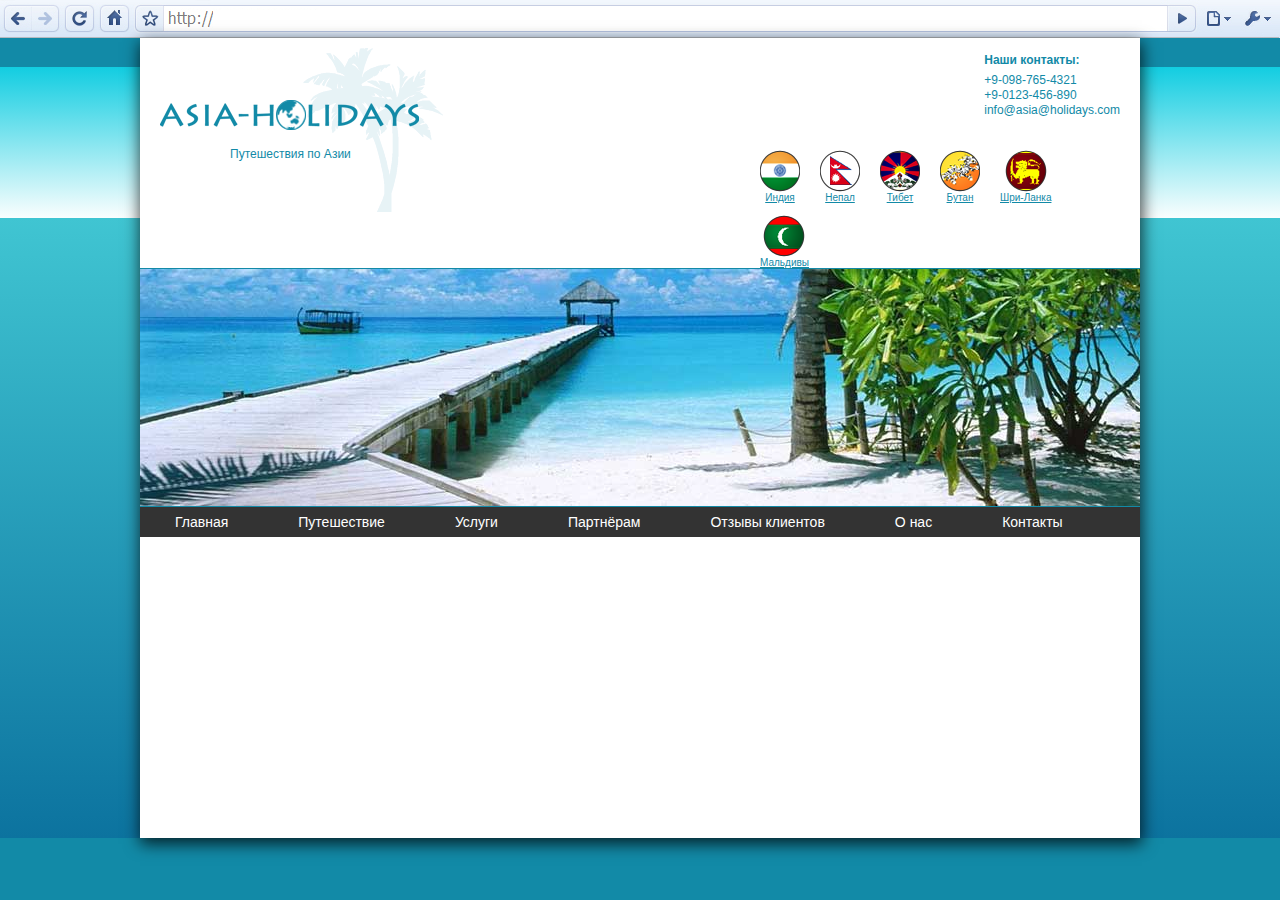
==== Домашнее задание 4/index.html @ a353f673 "commit1" ====
﻿<!DOCTYPE html>
<html xmlns="http://www.w3.org/1999/xhtml">
<head>
    <meta http-equiv="Content-Type" content="text/html; charset=utf-8" />
    <title>Домашнее задание 4</title>
    <link href="css/style.css" rel="stylesheet" />
</head>
<body>
    <section class="google-head"></section>
    <div class="wrapper">
        <header class="header">
            <div class="logo">
                <p>Путешествия по Азии</p>
            </div>
            <div class="kontakty_wrap">
                <div class="kontakty">
                    <p>Наши контакты:</p>
                    <p>+9-098-765-4321</p>
                    <p>+9-0123-456-890</p>
                    <p>info@asia@holidays.com</p>
                </div>

            </div>
            <div class="counties">
                <ul>
                    <li><a class="india" href="#">Индия</a></li>
                    <li><a class="nepal" href="#">Непал</a></li>
                    <li><a class="tibet" href="#">Тибет</a></li>
                    <li><a class="butan" href="#">Бутан</a></li>
                    <li><a class="sri-lanka" href="#">Шри-Ланка</a></li>
                    <li><a class="maldivs" href="#">Мальдивы</a></li>
                </ul>
            </div>
        </header>
        <section class="banner"></section>
        <section class="menu">
            <ul>
                <li><a href="">Главная</a></li>
                <li><a href="">Путешествие</a></li>
                <li><a href="">Услуги</a></li>
                <li><a href="">Партнёрам</a></li>
                <li><a href="">Отзывы клиентов</a></li>
                <li><a href="">О нас</a></li>
                <li><a href="">Контакты</a></li>
            </ul>
        </section>
        <main class="main"></main>
    </div>
    <footer class="footer"></footer>
</body>
</html>
---- Домашнее задание 4/css/style.css ----
﻿@import url('reset.css');

body {
    font-family: 'Trebuchet MS', 'Lucida Sans Unicode', 'Lucida Grande', 'Lucida Sans', Arial, sans-serif;
    font-size: 12px;
    background-color: #128aa7;
    filter: progid:DXImageTransform.Microsoft.gradient(GradientType=0,startColorstr=#128aa7, endColorstr=#12cde1);
    background-image: -moz-linear-gradient(top, #128aa7 8%, #12cde1 8%,#fafefe 26%,#40c5d2 26%,#0c739f 100%);
    background-image: linear-gradient(top, #128aa7 8%, #12cde1 8%,#fafefe 26%,#40c5d2 26%,#0c739f 100%);
    background-image: -webkit-linear-gradient(top, #128aa7 8%, #12cde1 8%,#fafefe 26%,#40c5d2 26%,#0c739f 100%);
    background-image: -o-linear-gradient(top, #128aa7 8%, #12cde1 8%,#fafefe 26%,#40c5d2 26%,#0c739f 100%);
    background-image: -ms-linear-gradient(top, #128aa7 8%, #12cde1 8%,#fafefe 26%,#40c5d2 26%,#0c739f 100%);
    background-image: -webkit-gradient(linear, right top, right bottom, color-stop(8%,#128aa7), color-stop(8%,#12cde1),color-stop(26%,#fafefe),color-stop(26%,#40c5d2),color-stop(100%,#0c739f));
}

.google-head {
    width: 100%;
    height: 38px;
    background: url('../img/google-head.png')no-repeat;
}

.wrapper {
    width: 1000px;
    height: 800px;
    margin: 0 auto;
    background-color: white;
    -webkit-box-shadow: 1px 5px 15px 1px rgba(0,0,0,0.75);
    -moz-box-shadow: 1px 5px 15px 1px rgba(0,0,0,0.75);
    box-shadow: 1px 5px 15px 1px rgba(0,0,0,0.75);
}

/*HEADER*/

.header {
    height: 165px;
    color: #128aa7;
    padding: 10px 20px 0;
}

.logo {
    width: 344px;
    height: 164px;
    float: left;
    background: url('../img/Logo.png') no-repeat;
}

    .logo p {
        position: relative;
        top: 100px;
        left: 70px;
        font-size: 12px;
    }

.kontakty_wrap {
    width: 50%;
    float: right;
}

.kontakty {
    float: right;
}

    .kontakty p:first-child {
        font-weight: bold;
        line-height: 25px;
    }

    .kontakty p {
        line-height: 15px;
    }

.counties {
    display: block;
    float: right;
    width: 380px;
    margin-top: 20px;
}

    .counties ul {
        float: none;
    }

    .counties li {
        float: left;
        margin-left: 20px;
    }

        .counties li a {
            font-size: 10px;
            display: block;
            text-align: center;
            color: #128aa7;
        }

            .counties li a:before {
                content: '';
                display: block;
                margin-bottom: 15px;
                height: 40px;
                width: 40px;
            }

.india {
    background: url('../img/i_flag.png') center no-repeat;
}

.nepal {
    background: url('../img/n-flag.png') center no-repeat;
}

.tibet {
    background: url('../img/t-flag.png') center no-repeat;
}

.butan {
    background: url('../img/b-flag.png') center no-repeat;
}

.sri-lanka {
    background: url('../img/s-flag.png') center no-repeat;
}

.maldivs {
    background: url('../img/m-flag.png') center no-repeat;
}

.banner {
    clear: both;
    height: 237px;
    background: url('../img/photo.jpg') no-repeat;
    border-top: 1px solid #138aa7;
    border-bottom: 1px solid #138aa7;
}

/*MENU*/

.menu{
    
    
}
.menu ul{
    display: flex;
    background: #333333;
}
.menu li{
    display:inline-block;
}
.menu li a{
    text-decoration: none;
    font-size:14px;
    line-height: 30px;
    padding: 0 35px;
    color: white;
}
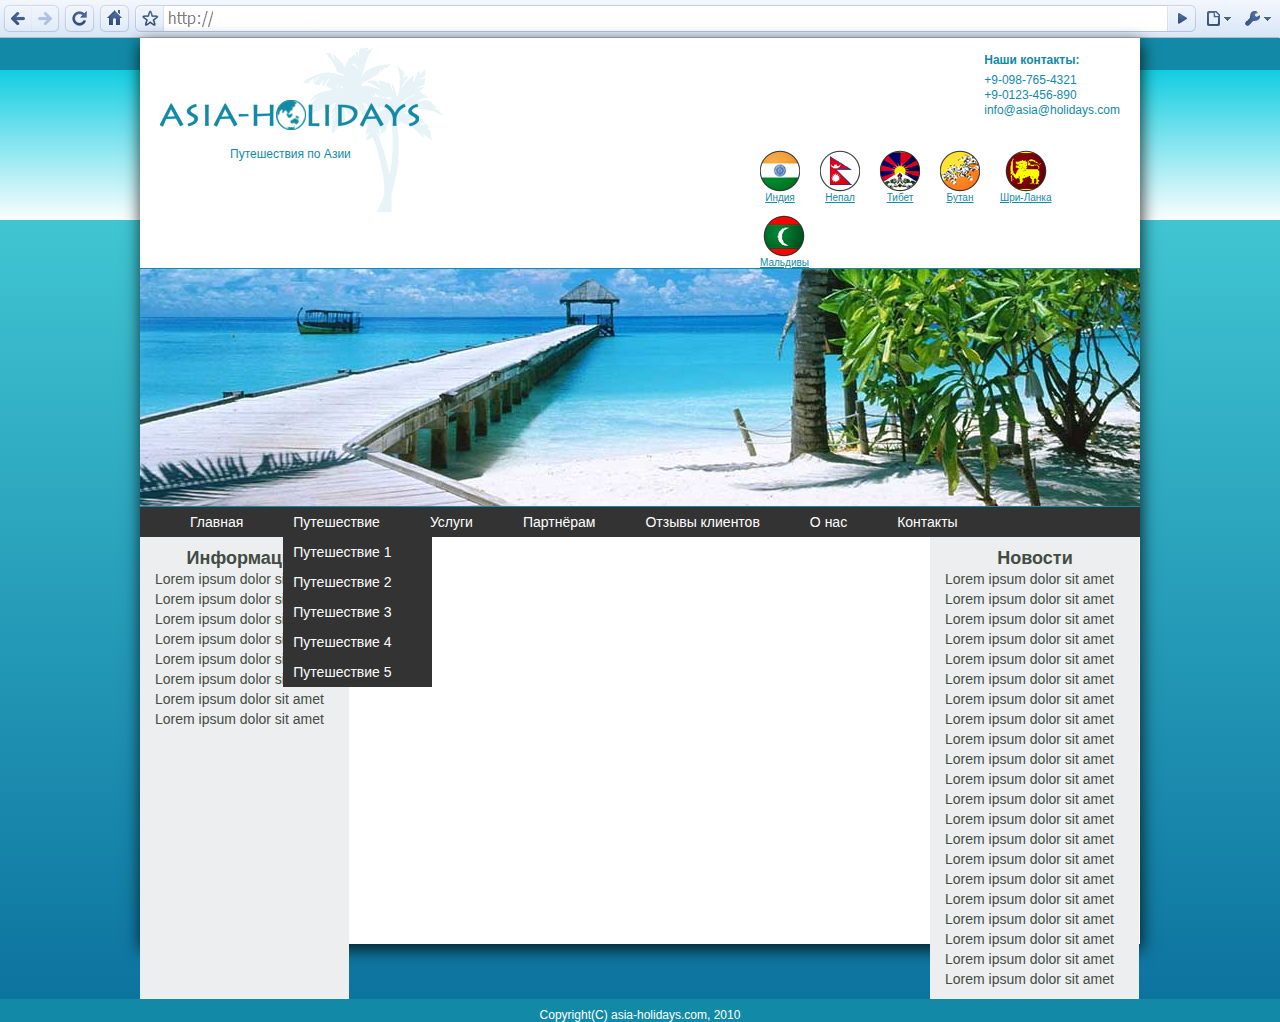
==== commit d8878c2f: "update Asia Holidays maldives" ====
--- a/Домашнее задание 4/index.html
+++ b/Домашнее задание 4/index.html
@@ -36,7 +36,16 @@
         <section class="menu">
             <ul>
                 <li><a href="">Главная</a></li>
-                <li><a href="">Путешествие</a></li>
+                <li>
+                    <a href="">Путешествие</a>
+                    <ul>
+                        <li><a href="">Путешествие 1</a></li>
+                        <li><a href="">Путешествие 2</a></li>
+                        <li><a href="">Путешествие 3</a></li>
+                        <li><a href="">Путешествие 4</a></li>
+                        <li><a href="">Путешествие 5</a></li>
+                    </ul>   
+                </li>
                 <li><a href="">Услуги</a></li>
                 <li><a href="">Партнёрам</a></li>
                 <li><a href="">Отзывы клиентов</a></li>
@@ -44,8 +53,46 @@
                 <li><a href="">Контакты</a></li>
             </ul>
         </section>
-        <main class="main"></main>
+        <main class="main">
+            <section class="information">
+                <h3>Информация</h3>
+                <p>Lorem ipsum dolor sit amet</p>
+                <p>Lorem ipsum dolor sit amet</p>
+                <p>Lorem ipsum dolor sit amet</p>
+                <p>Lorem ipsum dolor sit amet</p>
+                <p>Lorem ipsum dolor sit amet</p>
+                <p>Lorem ipsum dolor sit amet</p>
+                <p>Lorem ipsum dolor sit amet</p>
+                <p>Lorem ipsum dolor sit amet</p>
+            </section>
+            <section class="main_block"></section>
+            <section class="novosti">
+                <h3>Новости</h3>
+                <p>Lorem ipsum dolor sit amet</p>
+                <p>Lorem ipsum dolor sit amet</p>
+                <p>Lorem ipsum dolor sit amet</p>
+                <p>Lorem ipsum dolor sit amet</p>
+                <p>Lorem ipsum dolor sit amet</p>
+                <p>Lorem ipsum dolor sit amet</p>
+                <p>Lorem ipsum dolor sit amet</p>
+                <p>Lorem ipsum dolor sit amet</p>
+                <p>Lorem ipsum dolor sit amet</p>
+                <p>Lorem ipsum dolor sit amet</p>
+                <p>Lorem ipsum dolor sit amet</p>
+                <p>Lorem ipsum dolor sit amet</p>
+                <p>Lorem ipsum dolor sit amet</p>
+                <p>Lorem ipsum dolor sit amet</p>
+                <p>Lorem ipsum dolor sit amet</p>
+                <p>Lorem ipsum dolor sit amet</p>
+                <p>Lorem ipsum dolor sit amet</p>
+                <p>Lorem ipsum dolor sit amet</p>
+                <p>Lorem ipsum dolor sit amet</p>
+                <p>Lorem ipsum dolor sit amet</p>
+                <p>Lorem ipsum dolor sit amet</p>
+            </section>
+        </main>
+        <footer class="footer">Copyright(C) asia-holidays.com, 2010</footer>
     </div>
-    <footer class="footer"></footer>
+
 </body>
 </html>
--- a/Домашнее задание 4/css/style.css
+++ b/Домашнее задание 4/css/style.css
@@ -5,12 +5,12 @@
     font-size: 12px;
     background-color: #128aa7;
     filter: progid:DXImageTransform.Microsoft.gradient(GradientType=0,startColorstr=#128aa7, endColorstr=#12cde1);
-    background-image: -moz-linear-gradient(top, #128aa7 8%, #12cde1 8%,#fafefe 26%,#40c5d2 26%,#0c739f 100%);
-    background-image: linear-gradient(top, #128aa7 8%, #12cde1 8%,#fafefe 26%,#40c5d2 26%,#0c739f 100%);
-    background-image: -webkit-linear-gradient(top, #128aa7 8%, #12cde1 8%,#fafefe 26%,#40c5d2 26%,#0c739f 100%);
-    background-image: -o-linear-gradient(top, #128aa7 8%, #12cde1 8%,#fafefe 26%,#40c5d2 26%,#0c739f 100%);
-    background-image: -ms-linear-gradient(top, #128aa7 8%, #12cde1 8%,#fafefe 26%,#40c5d2 26%,#0c739f 100%);
-    background-image: -webkit-gradient(linear, right top, right bottom, color-stop(8%,#128aa7), color-stop(8%,#12cde1),color-stop(26%,#fafefe),color-stop(26%,#40c5d2),color-stop(100%,#0c739f));
+    background-image: -moz-linear-gradient(top, #128aa7 7%, #12cde1 7%,#fafefe 20%,#40c5d2 22%,#0c739f 100%);
+    background-image: linear-gradient(top, #128aa7 7%, #12cde1 7%,#fafefe 22%,#40c5d2 22%,#0c739f 100%);
+    background-image: -webkit-linear-gradient(top, #128aa7 7%, #12cde1 7%,#fafefe 22%,#40c5d2 22%,#0c739f 100%);
+    background-image: -o-linear-gradient(top, #128aa7 7%, #12cde1 7%,#fafefe 22%,#40c5d2 22%,#0c739f 100%);
+    background-image: -ms-linear-gradient(top, #128aa7 7%, #12cde1 7%,#fafefe 22%,#40c5d2 22%,#0c739f 100%);
+    background-image: -webkit-gradient(linear, right top, right bottom, color-stop(7%,#128aa7), color-stop(7%,#12cde1),color-stop(22%,#fafefe),color-stop(22%,#40c5d2),color-stop(100%,#0c739f));
 }
 
 .google-head {
@@ -21,8 +21,8 @@
 
 .wrapper {
     width: 1000px;
-    height: 800px;
-    margin: 0 auto;
+    height: 906px;
+    margin: 0 auto 30px;
     background-color: white;
     -webkit-box-shadow: 1px 5px 15px 1px rgba(0,0,0,0.75);
     -moz-box-shadow: 1px 5px 15px 1px rgba(0,0,0,0.75);
@@ -134,21 +134,87 @@
 
 /*MENU*/
 
-.menu{
-    
-    
-}
-.menu ul{
-    display: flex;
-    background: #333333;
-}
-.menu li{
-    display:inline-block;
-}
-.menu li a{
-    text-decoration: none;
-    font-size:14px;
-    line-height: 30px;
-    padding: 0 35px;
+.menu {
+}
+
+    .menu ul {
+        display: flex;
+        background: #333333;
+        padding: 0 40px;
+    }
+
+    .menu li {
+        display: inline-block;
+     }
+
+        .menu li a {
+            text-decoration: none;
+            font-size: 14px;
+            line-height: 30px;
+            padding: 0 40px 0 10px;
+            color: white;
+        }
+
+        .menu li > ul {
+            display: block;
+            position: absolute;
+            padding: 0;
+        }
+
+            .menu li > ul li {
+                display: block;
+            }
+
+
+/*MAIN*/
+.main {
+    background: url('../img/grey-background.png') repeat-y;
+    width: 1000px;
+    font-size: 14px;
+    color: #424c43;
+    float: left;
+}
+
+.main_block {
+    border-left: 1px solid lightgrey;
+    border-right: 1px solid lightgrey;
+    float: left;
+    width: 578px;
+    background-color: white;
+}
+
+
+.novosti, .information {
+    background: url('../img/grey-background.png') repeat-y;
+    width: 180px;
+    padding: 10px 15px;
+}
+
+.information {
+    float: left;
+}
+
+.novosti {
+    float: right;
+}
+
+    .novosti h3, .information h3 {
+        text-align: center;
+        font-weight: bold;
+        font-size: 18px;
+        line-height: 22px;
+    }
+
+    .novosti p, .information p {
+        line-height: 20px;
+    }
+
+
+/*FOOTER*/
+.footer {
+    font-size: 12px;
+    padding-top: 10px;
+    clear: both;
+    text-align: center;
     color: white;
 }
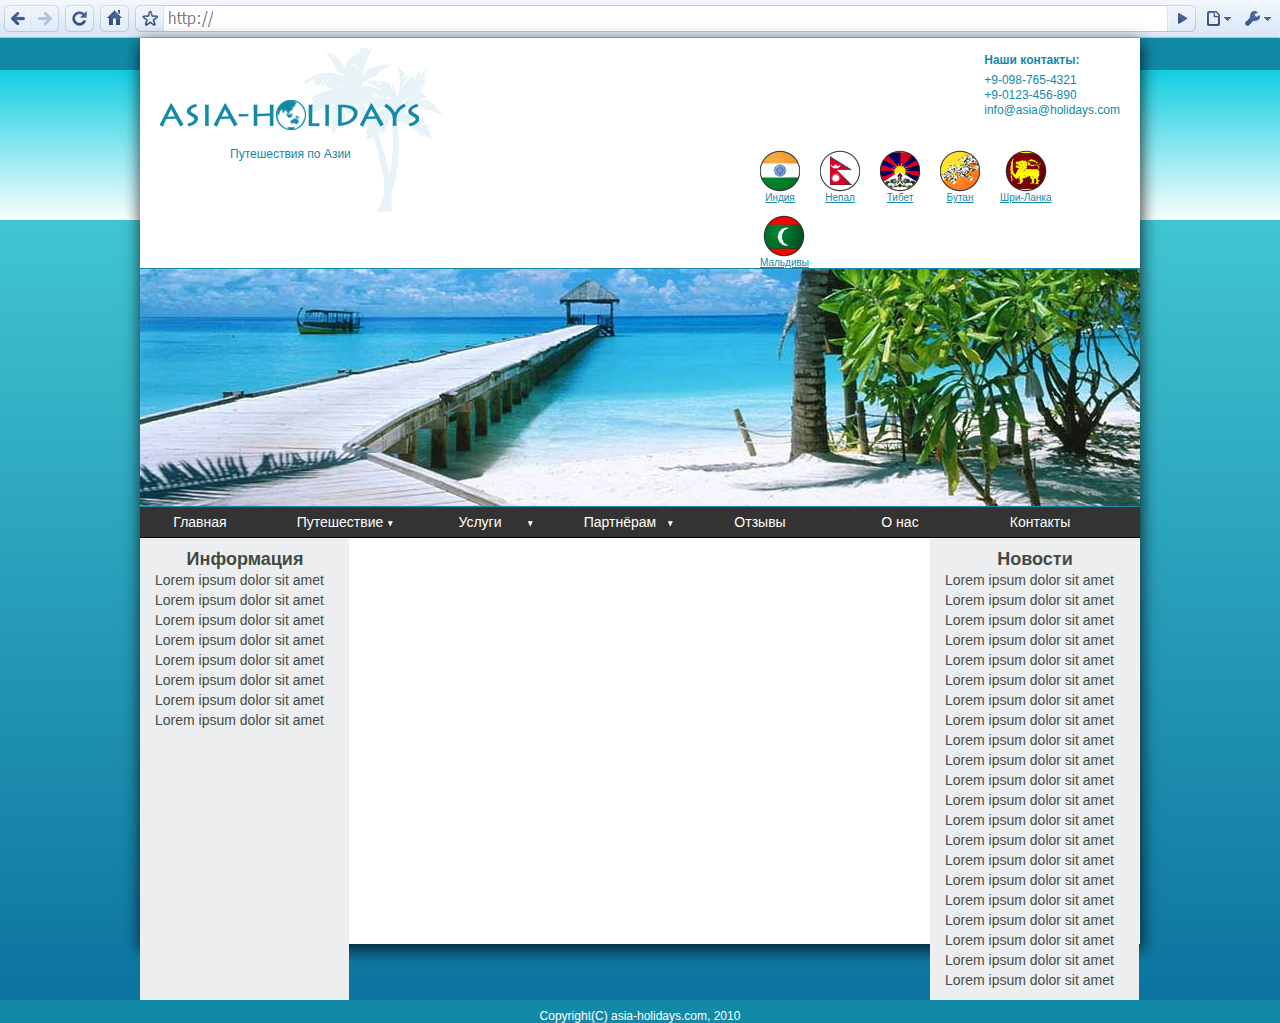
==== commit 8b548834: "update" ====
--- a/Домашнее задание 4/index.html
+++ b/Домашнее задание 4/index.html
@@ -33,26 +33,25 @@
             </div>
         </header>
         <section class="banner"></section>
-        <section class="menu">
-            <ul>
-                <li><a href="">Главная</a></li>
-                <li>
-                    <a href="">Путешествие</a>
-                    <ul>
-                        <li><a href="">Путешествие 1</a></li>
-                        <li><a href="">Путешествие 2</a></li>
-                        <li><a href="">Путешествие 3</a></li>
-                        <li><a href="">Путешествие 4</a></li>
-                        <li><a href="">Путешествие 5</a></li>
-                    </ul>   
-                </li>
-                <li><a href="">Услуги</a></li>
-                <li><a href="">Партнёрам</a></li>
-                <li><a href="">Отзывы клиентов</a></li>
-                <li><a href="">О нас</a></li>
-                <li><a href="">Контакты</a></li>
-            </ul>
-        </section>
+        <ul class="menu">
+            <li><a href="">Главная</a></li>
+            <li>
+                <a class="triugol" href="">Путешествие</a>
+                <ul>
+                    <li><a href="">Путешествие 1</a></li>
+                    <li><a href="">Путешествие 2</a></li>
+                    <li><a href="">Путешествие 3</a></li>
+                    <li><a href="">Путешествие 4</a></li>
+                    <li><a href="">Путешествие 5</a></li>
+                </ul>
+            </li>
+            <li><a class="triugol" href="">Услуги</a></li>
+            <li><a class="triugol" href="">Партнёрам</a></li>
+            <li><a href="">Отзывы клиентов</a></li>
+            <li><a href="">О нас</a></li>
+            <li><a href="">Контакты</a></li>
+        </ul>
+
         <main class="main">
             <section class="information">
                 <h3>Информация</h3>
--- a/Домашнее задание 4/css/style.css
+++ b/Домашнее задание 4/css/style.css
@@ -135,35 +135,50 @@
 /*MENU*/
 
 .menu {
+    border-bottom: 1px solid #000000;
+    height: 30px;
+    background: #333333;
 }
 
     .menu ul {
-        display: flex;
+        display: none;
         background: #333333;
-        padding: 0 40px;
+        position: absolute;
+        top: 100%;
     }
 
     .menu li {
-        display: inline-block;
-     }
+        float: left;
+        position: relative;
+        height: 100%;
+        padding-left: 5px;
+    }
+        .triugol:after {
+            content: '';
+            width:6px;
+            height: 6px;
+            background: url('../img/treugolnik.png') no-repeat;
+            color:#ffffff;
+            position: absolute;
+            top: 14px;
+            left: 108px;
+        }
+
+
+        .menu li:hover ul {
+            display: block;
+        }
 
         .menu li a {
+            display: block;
+            width: 100px;
+            color: #fff;
             text-decoration: none;
+            text-align: center;
             font-size: 14px;
             line-height: 30px;
-            padding: 0 40px 0 10px;
-            color: white;
-        }
-
-        .menu li > ul {
-            display: block;
-            position: absolute;
-            padding: 0;
-        }
-
-            .menu li > ul li {
-                display: block;
-            }
+            padding: 0 30px 0 5px;
+        }
 
 
 /*MAIN*/
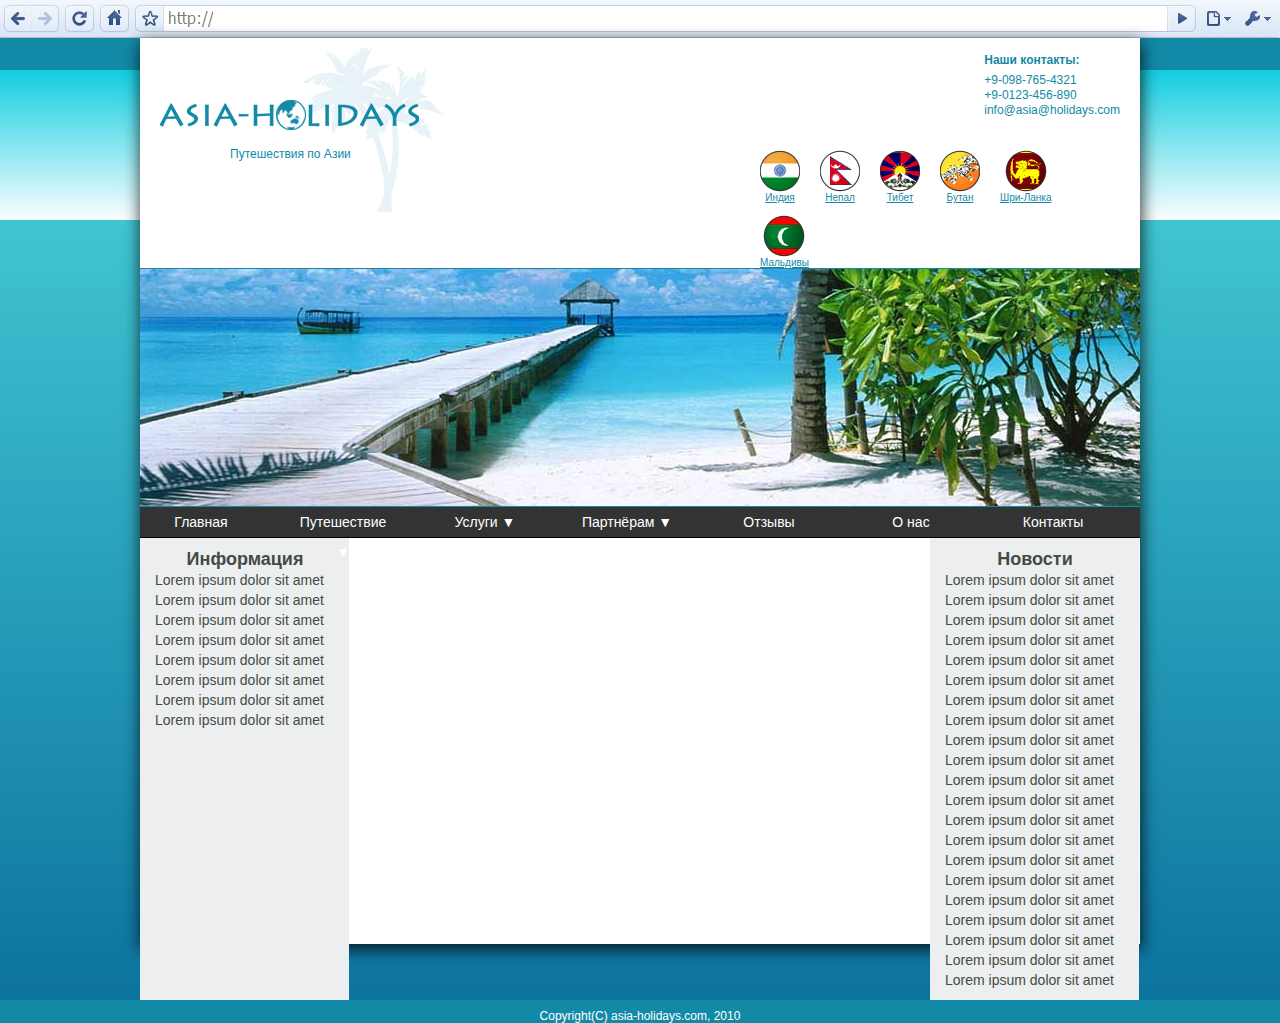
==== commit c2096a56: "update" ====
--- a/Домашнее задание 4/index.html
+++ b/Домашнее задание 4/index.html
@@ -36,7 +36,7 @@
         <ul class="menu">
             <li><a href="">Главная</a></li>
             <li>
-                <a class="triugol" href="">Путешествие</a>
+                <a  href="">Путешествие &#9660;</a>
                 <ul>
                     <li><a href="">Путешествие 1</a></li>
                     <li><a href="">Путешествие 2</a></li>
@@ -45,8 +45,8 @@
                     <li><a href="">Путешествие 5</a></li>
                 </ul>
             </li>
-            <li><a class="triugol" href="">Услуги</a></li>
-            <li><a class="triugol" href="">Партнёрам</a></li>
+            <li><a href="">Услуги &#9660;</a></li>
+            <li><a href="">Партнёрам &#9660;</a></li>
             <li><a href="">Отзывы клиентов</a></li>
             <li><a href="">О нас</a></li>
             <li><a href="">Контакты</a></li>
--- a/Домашнее задание 4/css/style.css
+++ b/Домашнее задание 4/css/style.css
@@ -153,17 +153,6 @@
         height: 100%;
         padding-left: 5px;
     }
-        .triugol:after {
-            content: '';
-            width:6px;
-            height: 6px;
-            background: url('../img/treugolnik.png') no-repeat;
-            color:#ffffff;
-            position: absolute;
-            top: 14px;
-            left: 108px;
-        }
-
 
         .menu li:hover ul {
             display: block;
@@ -171,7 +160,7 @@
 
         .menu li a {
             display: block;
-            width: 100px;
+            width: 102px;
             color: #fff;
             text-decoration: none;
             text-align: center;
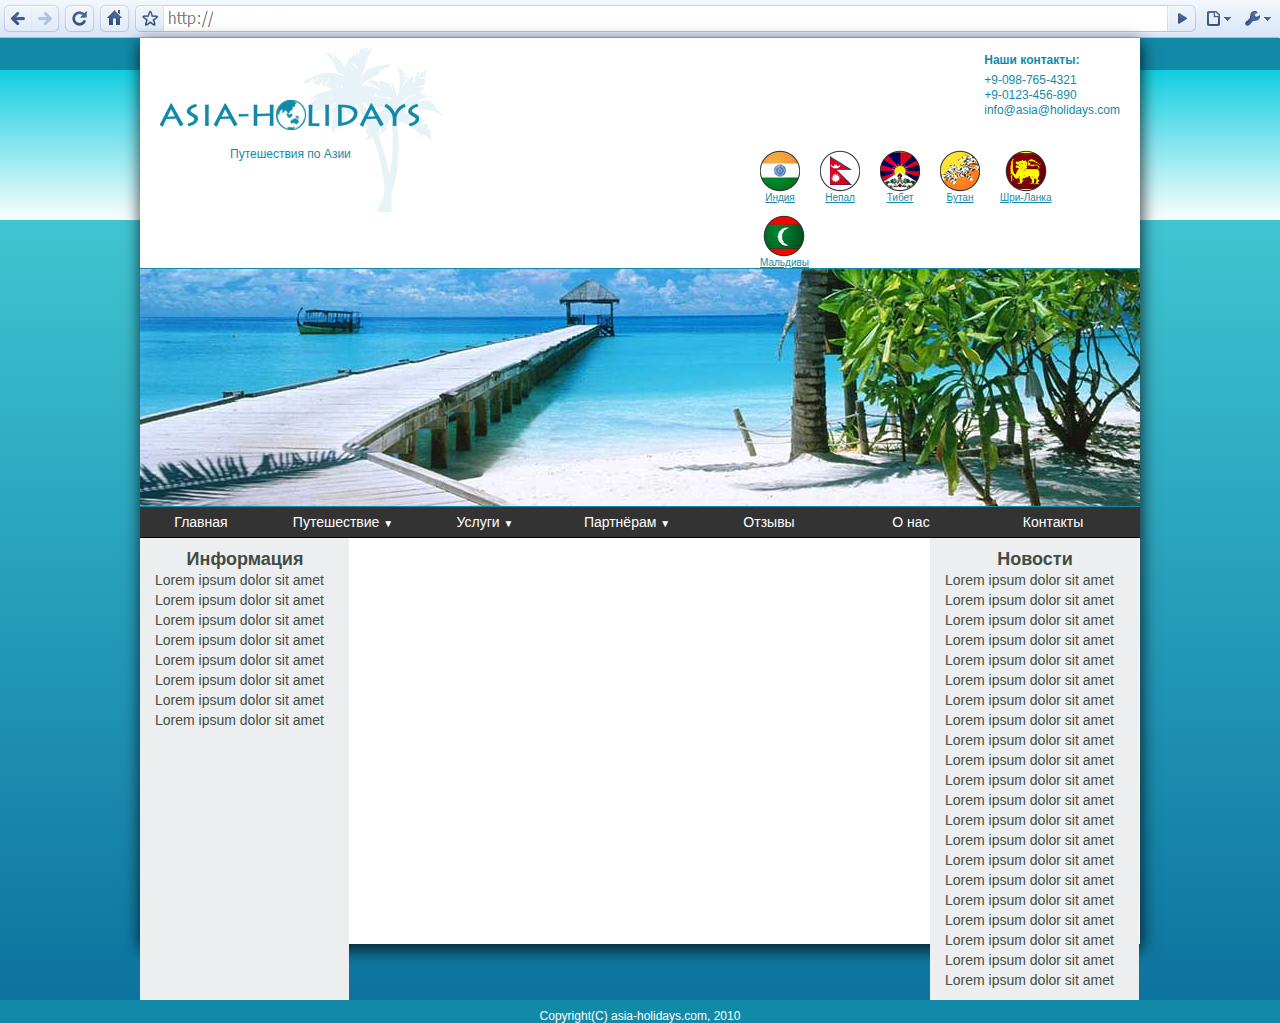
==== commit 4e020951: "update" ====
--- a/Домашнее задание 4/index.html
+++ b/Домашнее задание 4/index.html
@@ -36,7 +36,7 @@
         <ul class="menu">
             <li><a href="">Главная</a></li>
             <li>
-                <a  href="">Путешествие &#9660;</a>
+                <a  href="">Путешествие <small>&#9660;</small></a>
                 <ul>
                     <li><a href="">Путешествие 1</a></li>
                     <li><a href="">Путешествие 2</a></li>
@@ -45,8 +45,8 @@
                     <li><a href="">Путешествие 5</a></li>
                 </ul>
             </li>
-            <li><a href="">Услуги &#9660;</a></li>
-            <li><a href="">Партнёрам &#9660;</a></li>
+            <li><a href="">Услуги <small>&#9660;</small></a></li> 
+            <li><a href="">Партнёрам <small>&#9660;</small></a></li>
             <li><a href="">Отзывы клиентов</a></li>
             <li><a href="">О нас</a></li>
             <li><a href="">Контакты</a></li>
--- a/Домашнее задание 4/css/style.css
+++ b/Домашнее задание 4/css/style.css
@@ -133,7 +133,9 @@
 }
 
 /*MENU*/
-
+small{
+     font-size: 10px;
+}
 .menu {
     border-bottom: 1px solid #000000;
     height: 30px;
